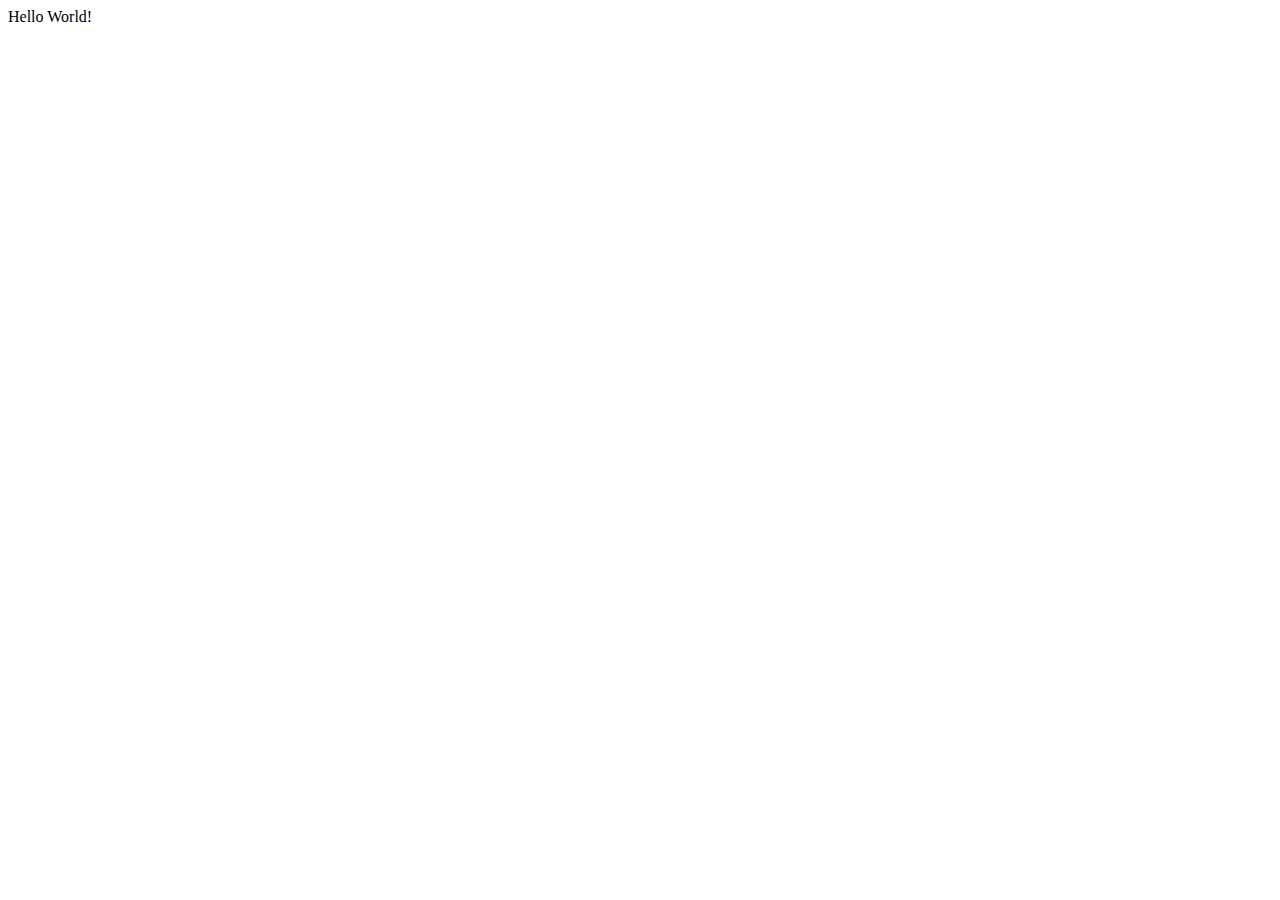
==== index.html @ 00804f4c "Create index.html" ====
<!DOCTYPE html>
<html lang="en">
<head>
    <meta charset="UTF-8">
    <meta name="viewport" content="width=device-width, initial-scale=1.0">
    <title>Document</title>
</head>
<body>
    Hello World!
</body>
</html>
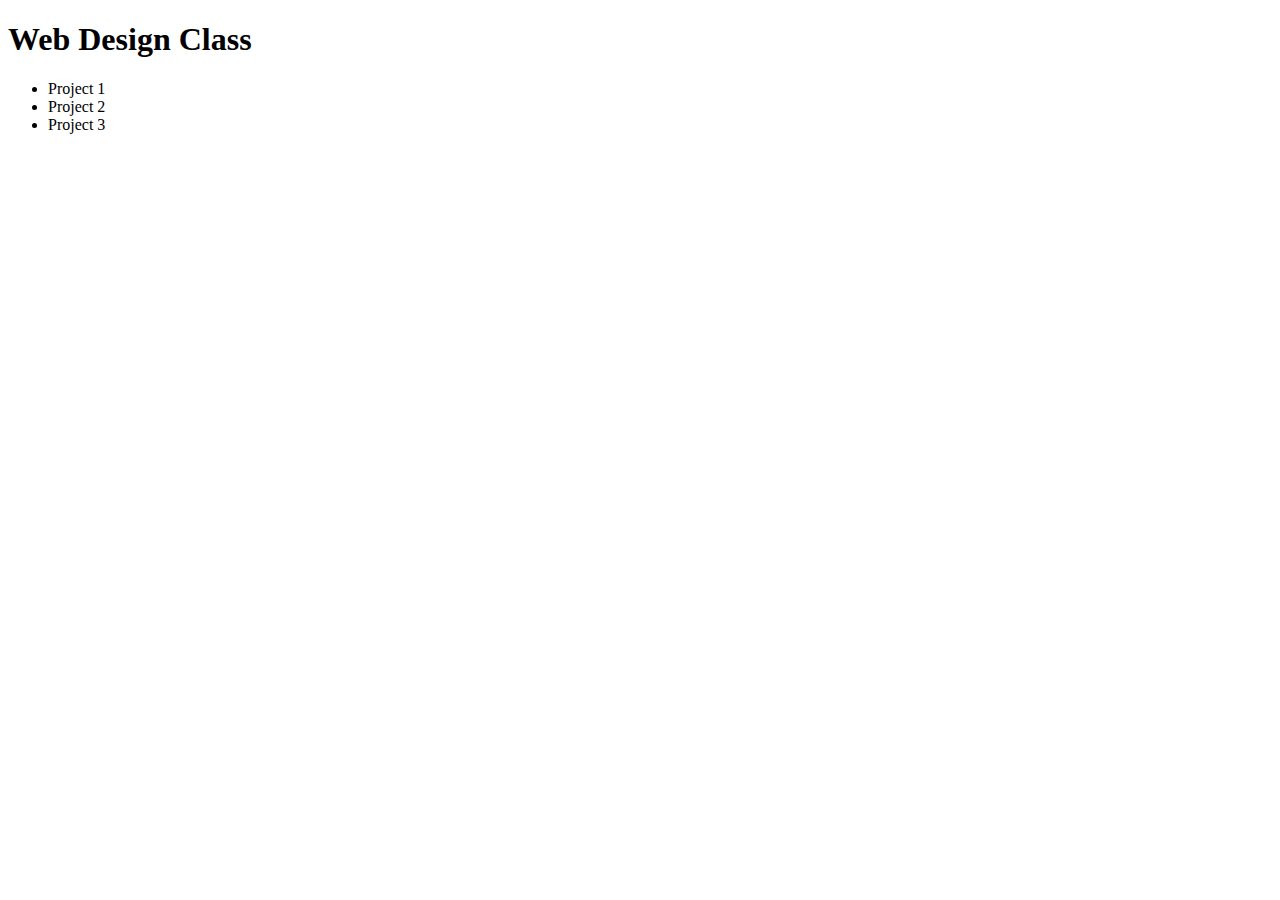
==== commit 08ad2bd4: "Update index.html" ====
--- a/index.html
+++ b/index.html
@@ -1,11 +1,15 @@
 <!DOCTYPE html>
-<html lang="en">
-<head>
-    <meta charset="UTF-8">
-    <meta name="viewport" content="width=device-width, initial-scale=1.0">
-    <title>Document</title>
-</head>
-<body>
-    Hello World!
-</body>
+<html>
+    <head>
+        <meta> 
+        <title>Project page</title>
+    </head>
+    <body>
+        <h1>Web Design Class</h1>
+            <ul>
+                <li>Project 1</li>
+                <li>Project 2</li>
+                <li>Project 3</li>
+            </ul>
+    </body>
 </html>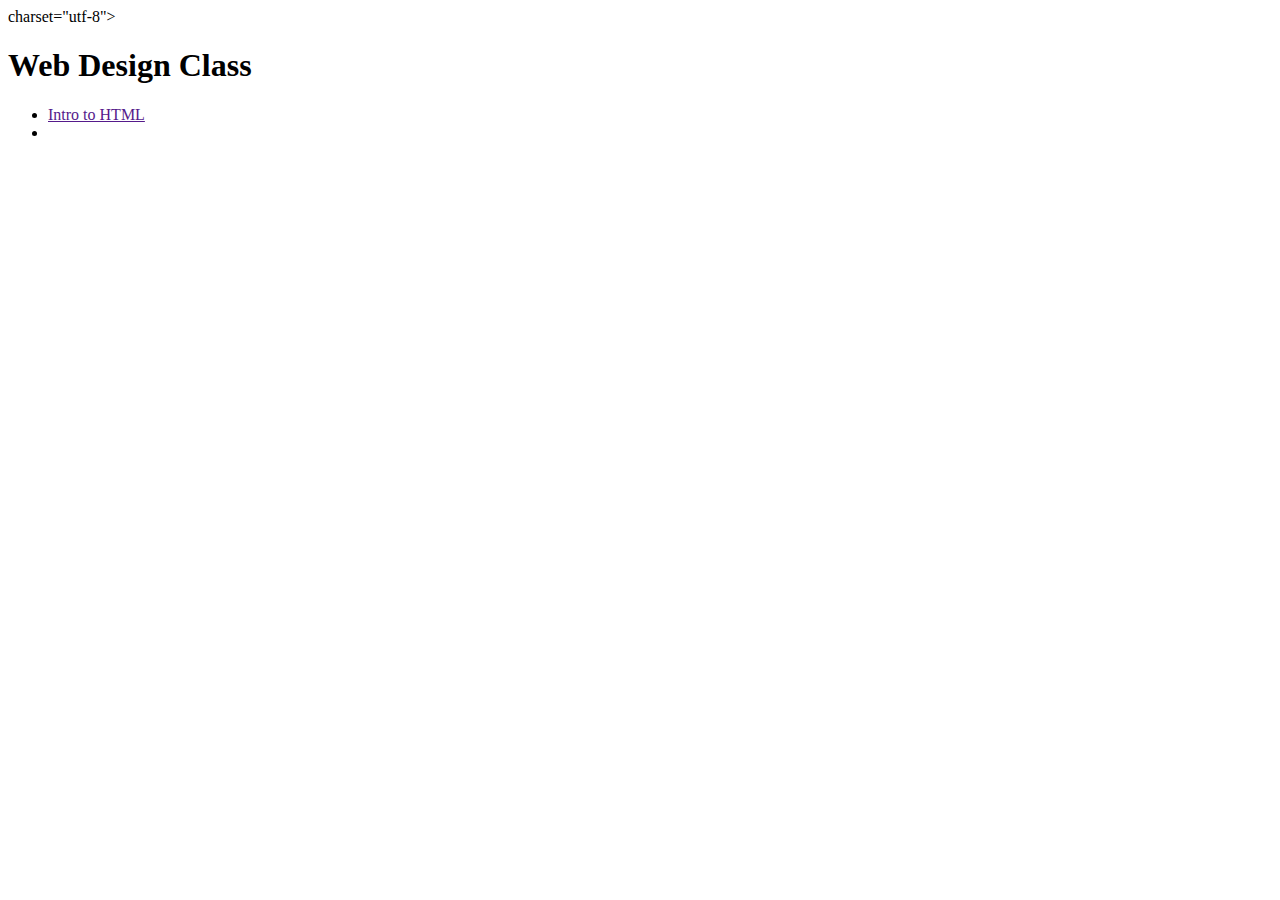
==== commit 014c89c2: "Update" ====
--- a/index.html
+++ b/index.html
@@ -1,15 +1,14 @@
 <!DOCTYPE html>
 <html>
     <head>
-        <meta> 
+        <meta> charset="utf-8">
         <title>Project page</title>
     </head>
     <body>
         <h1>Web Design Class</h1>
             <ul>
-                <li>Project 1</li>
-                <li>Project 2</li>
-                <li>Project 3</li>
+                <li><a href="" target="_blank">Intro to HTML</a><li></li>
             </ul>
     </body>
+
 </html>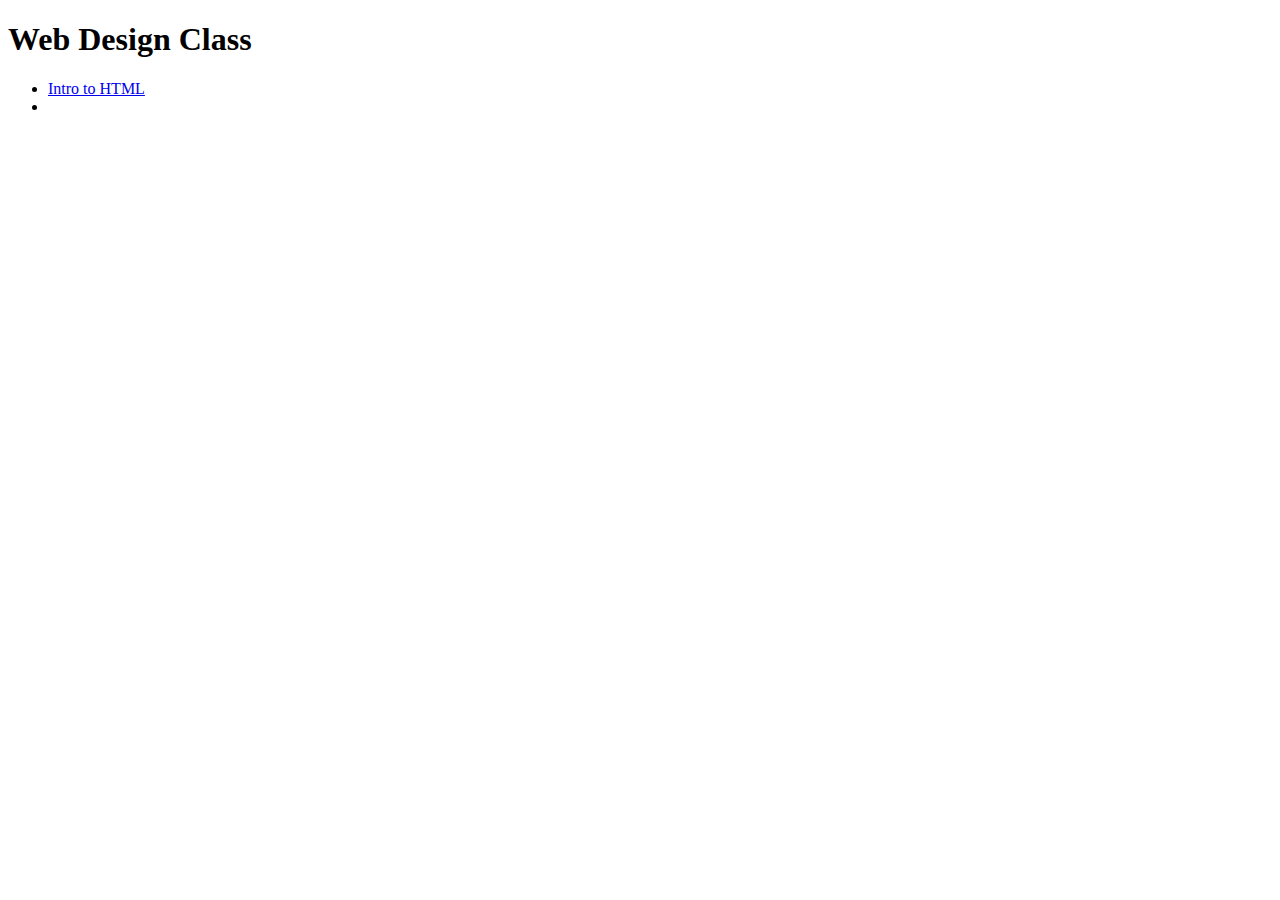
==== commit a3b501c6: "Final Update" ====
--- a/index.html
+++ b/index.html
@@ -1,13 +1,13 @@
 <!DOCTYPE html>
 <html>
     <head>
-        <meta> charset="utf-8">
+        <meta charset="utf-8">
         <title>Project page</title>
     </head>
     <body>
         <h1>Web Design Class</h1>
             <ul>
-                <li><a href="" target="_blank">Intro to HTML</a><li></li>
+                <li><a href="intro2html/index.html" target="_blank">Intro to HTML</a><li></li>
             </ul>
     </body>
 
